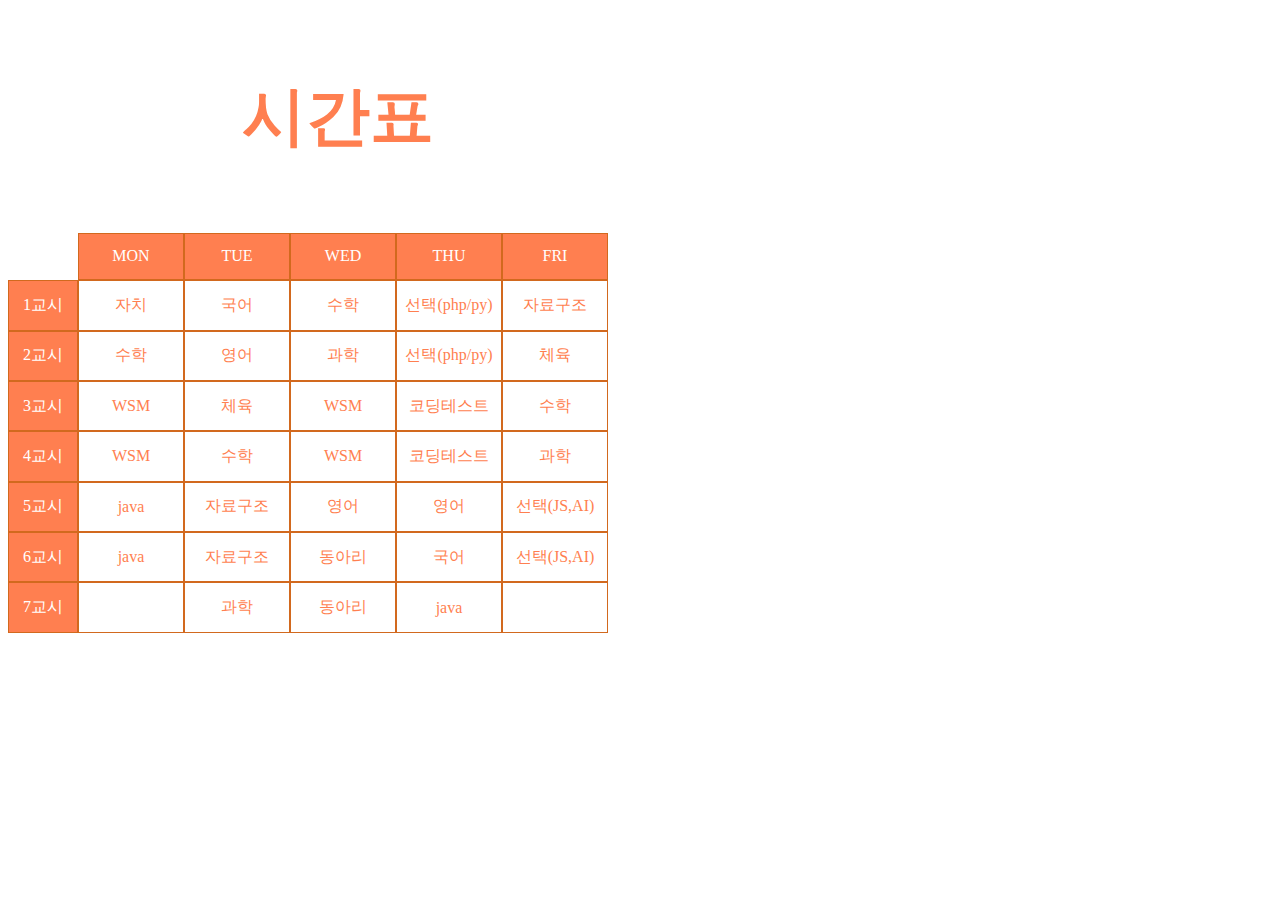
==== 20220907_grid/2-3 timetable.html @ c972567c "일단 1차 완성" ====
<!DOCTYPE html>
<html lang="en">
<head>
    <meta charset="UTF-8">
    <meta http-equiv="X-UA-Compatible" content="IE=edge">
    <meta name="viewport" content="width=device-width, initial-scale=1.0">
    <title>2-3 시간표</title>
    <link rel="stylesheet" href="css/default.css">
    <link rel="stylesheet" href="css/2-3.css">
</head>
<body>
    <h1>시간표</h1>
    <div class="grid-container">
        <div class="grid-item days-of-the-week">MON</div>
        <div class="grid-item days-of-the-week">TUE</div>
        <div class="grid-item days-of-the-week">WED</div>
        <div class="grid-item days-of-the-week">THU</div>
        <div class="grid-item days-of-the-week">FRI</div>
        <!-- .grid-item.period{$교시}*7 -->
        <div class="grid-item period">1교시</div>
        <div class="grid-item">자치</div>
        <div class="grid-item">국어</div>
        <div class="grid-item">수학</div>
        <div class="grid-item">선택(php/py)</div>
        <div class="grid-item">자료구조</div>

        <div class="grid-item period">2교시</div>
        <div class="grid-item">수학</div>
        <div class="grid-item">영어</div>
        <div class="grid-item">과학</div>
        <div class="grid-item">선택(php/py)</div>
        <div class="grid-item">체육</div>

        <div class="grid-item period">3교시</div>
        <div class="grid-item">WSM</div>
        <div class="grid-item">체육</div>
        <div class="grid-item">WSM</div>
        <div class="grid-item">코딩테스트</div>
        <div class="grid-item">수학</div>

        <div class="grid-item period">4교시</div>
        <div class="grid-item">WSM</div>
        <div class="grid-item">수학</div>
        <div class="grid-item">WSM</div>
        <div class="grid-item">코딩테스트</div>
        <div class="grid-item">과학</div>

        <div class="grid-item period">5교시</div>
        <div class="grid-item">java</div>
        <div class="grid-item">자료구조</div>
        <div class="grid-item">영어</div>
        <div class="grid-item">영어</div>
        <div class="grid-item">선택(JS,AI)</div>

        <div class="grid-item period">6교시</div>
        <div class="grid-item">java</div>
        <div class="grid-item">자료구조</div>
        <div class="grid-item">동아리</div>
        <div class="grid-item">국어</div>
        <div class="grid-item">선택(JS,AI)</div>

        <div class="grid-item period">7교시</div>
        <div class="grid-item"></div>
        <div class="grid-item">과학</div>
        <div class="grid-item">동아리</div>
        <div class="grid-item">java</div>
        <div class="grid-item"></div>

    </div>
</body>
</html>
---- 20220907_grid/css/2-3.css ----
h1 {
    text-align: center;
    max-width: 600px;
    color: coral;
    padding: 30px;
    font-size: 4rem;
}
.grid-container {
    display: grid;
    grid-template-columns: 70px repeat(5, 1fr);
    max-width: 600px;
    height: 400px;
    color: coral;
}
.grid-item {
    border: 1px solid chocolate;
    display: flex;
    justify-content: center;
    align-items: center;
}
/* .grid-item:nth-child(1) {
    border: 1px solid white;
} */
.grid-item:nth-child(1) {
    grid-column-start: 2;
}
.days-of-the-week {
    color: white;
    background-color: coral;
}
.period {
    color: white;
    background-color: coral;
}
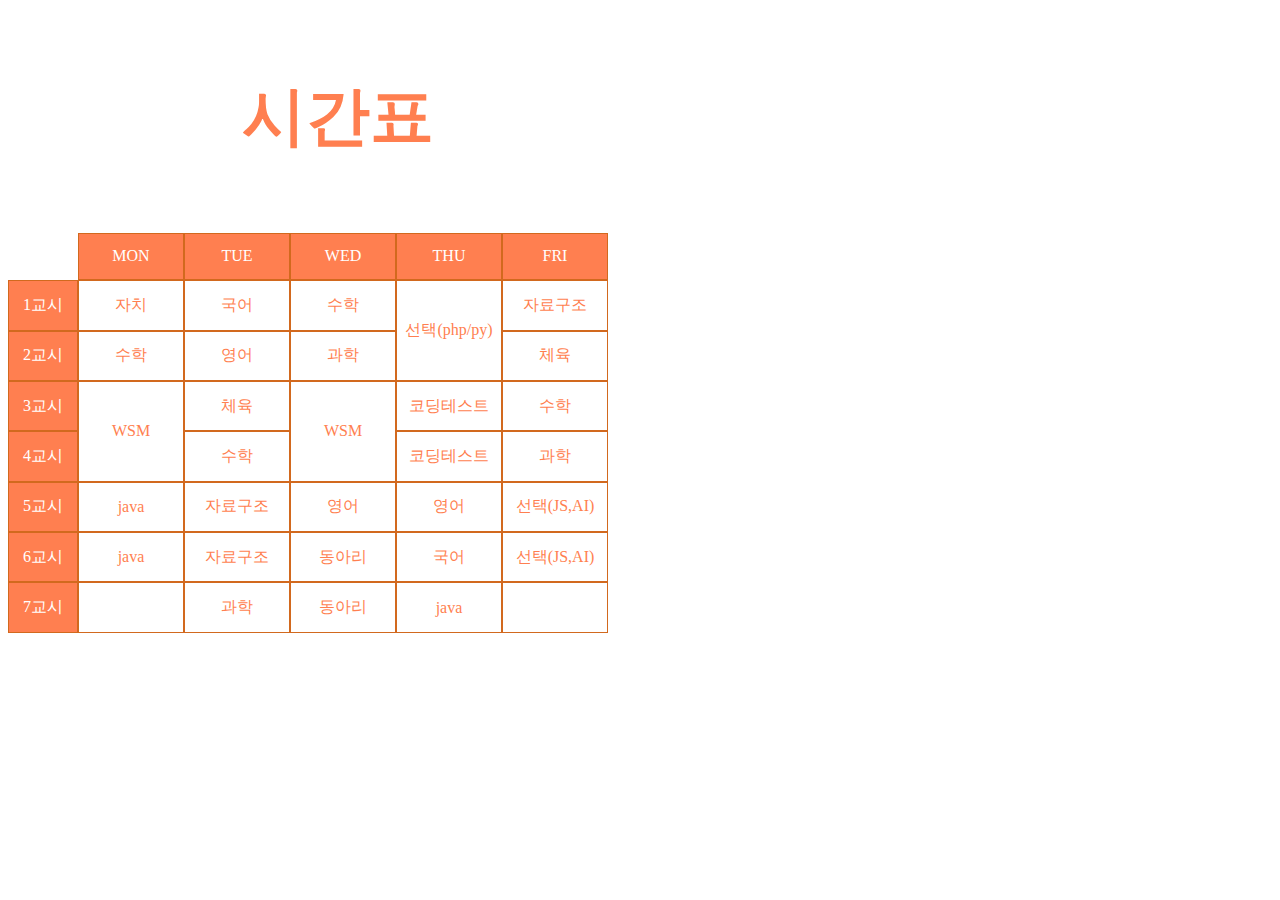
==== commit 18188dd3: "2-3 완성" ====
--- a/20220907_grid/2-3 timetable.html
+++ b/20220907_grid/2-3 timetable.html
@@ -28,7 +28,6 @@
         <div class="grid-item">수학</div>
         <div class="grid-item">영어</div>
         <div class="grid-item">과학</div>
-        <div class="grid-item">선택(php/py)</div>
         <div class="grid-item">체육</div>
 
         <div class="grid-item period">3교시</div>
@@ -39,9 +38,7 @@
         <div class="grid-item">수학</div>
 
         <div class="grid-item period">4교시</div>
-        <div class="grid-item">WSM</div>
         <div class="grid-item">수학</div>
-        <div class="grid-item">WSM</div>
         <div class="grid-item">코딩테스트</div>
         <div class="grid-item">과학</div>
 
--- a/20220907_grid/css/2-3.css
+++ b/20220907_grid/css/2-3.css
@@ -21,9 +21,6 @@
 /* .grid-item:nth-child(1) {
     border: 1px solid white;
 } */
-.grid-item:nth-child(1) {
-    grid-column-start: 2;
-}
 .days-of-the-week {
     color: white;
     background-color: coral;
@@ -31,4 +28,20 @@
 .period {
     color: white;
     background-color: coral;
+}
+.grid-item:nth-child(1) {
+    grid-column-start: 2;
+}
+.grid-item:nth-child(10) {
+    grid-row-start: 2;
+    grid-row-end: 4;
+    grid-column-start: 5;
+    grid-column-end: 6;
+}
+.grid-item:nth-child(18) {
+    grid-row: 4 / 6;
+    grid-column: 2 / 3;
+}
+.grid-item:nth-child(20) {
+    grid-area: 4 / 4 / 6 / 5;
 }